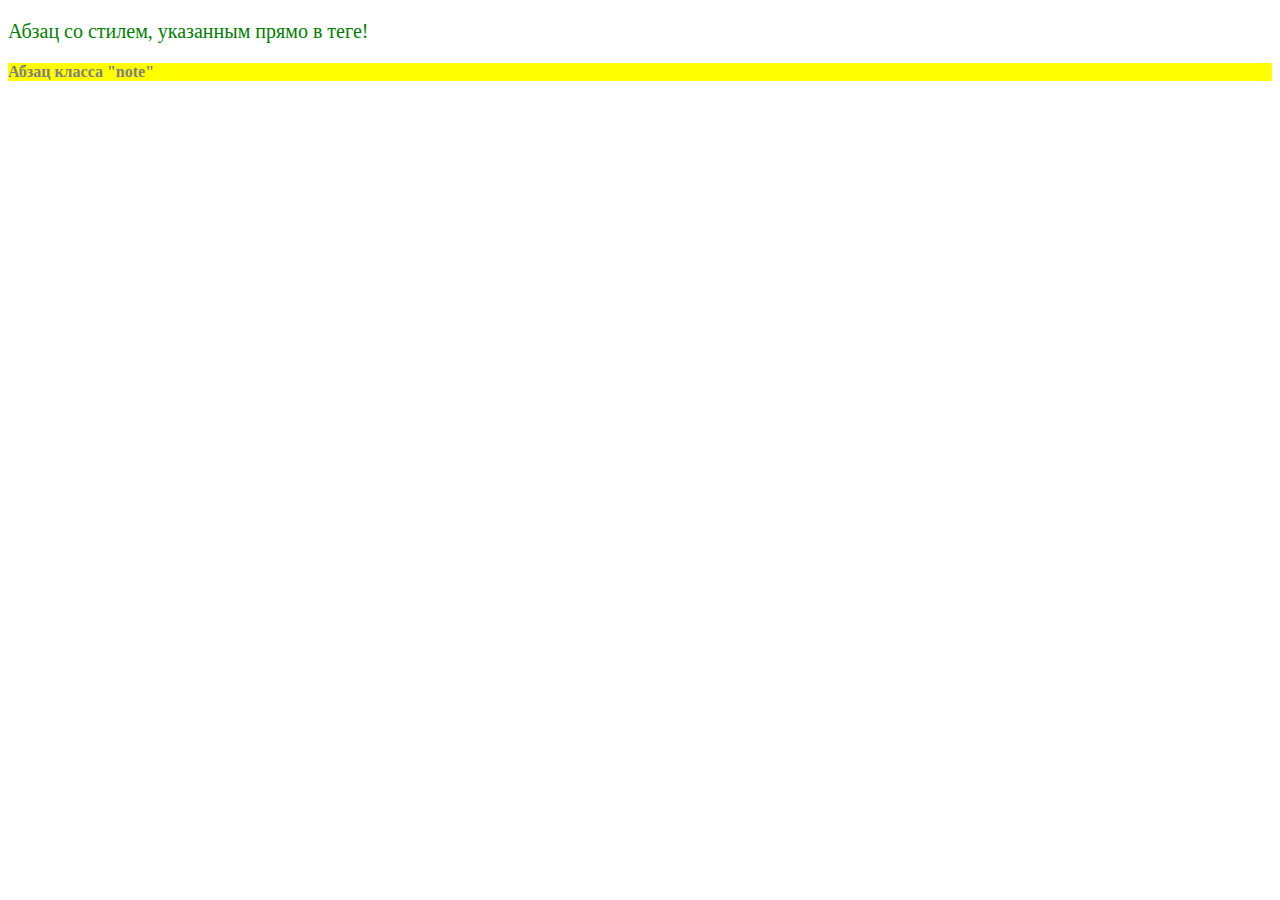
==== index.html @ 92891f83 "first commit" ====
<!DOCTYPE html>
<html>
   <head>
      <style>
         body {
           color: red;
         }
         .note {
           color: grey;
           background-color: yellow;
           font-weight: bold;
         }
      </style>
   </head>
   <body>
     <p style="font-size: 20px; color: green;">Абзац со стилем, указанным прямо в теге!</p>
     <div class="note">Абзац класса "note"</div>
   </body>
</html>
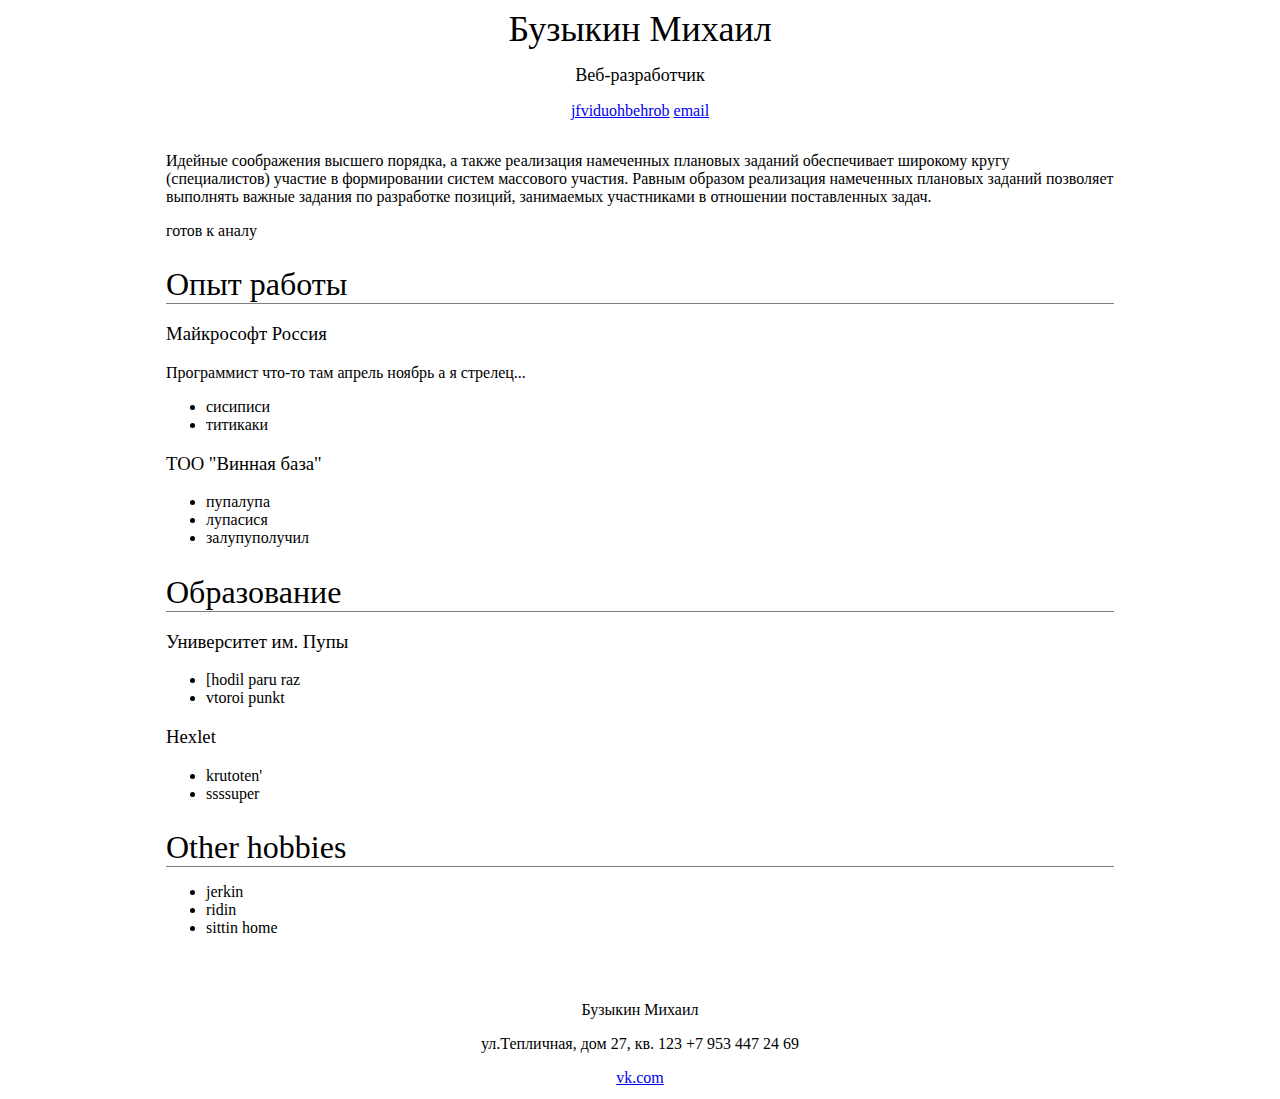
==== commit fbce30ba: "sisi.html" ====
--- a/index.html
+++ b/index.html
@@ -1,19 +1,70 @@
-<!DOCTYPE html>
 <html>
-   <head>
-      <style>
-         body {
-           color: red;
-         }
-         .note {
-           color: grey;
-           background-color: yellow;
-           font-weight: bold;
-         }
-      </style>
-   </head>
-   <body>
-     <p style="font-size: 20px; color: green;">Абзац со стилем, указанным прямо в теге!</p>
-     <div class="note">Абзац класса "note"</div>
-   </body>
+	<head>
+		<link rel="stylesheet" type="text/css" href="style.css">
+		 <meta http-equiv="Content-Type" content="text/html; charset=utf-8">
+		 <title>
+			резюме
+		</title>
+	</head>
+	<body>
+		<div id="header">
+			<h1 class="header-title">Бузыкин Михаил</h1>
+			<h2 class="header-title">Веб-разработчик</h2>
+			<p>	
+				<a href="https://vk.com/feed">jfviduohbehrob</a>
+				<a href="mailto:keeeeeklol@gami.com">email</a>
+			</p>
+		</div>
+		<div id="main">
+			<p>
+				Идейные соображения высшего порядка, а также реализация намеченных плановых
+				заданий обеспечивает широкому кругу (специалистов) участие в формировании систем
+				массового участия. Равным образом реализация намеченных плановых заданий позволяет
+				выполнять важные задания по разработке позиций, занимаемых участниками в отношении поставленных задач.
+			</p>
+			<p></p>
+			<p>готов к аналу</p>
+			<p></p>
+			<h2>Опыт работы</h2>
+			<h3>Майкрософт Россия</h3>
+			<p>Программист что-то там апрель ноябрь а я стрелец...</p>
+			<ul>
+				<li>сисиписи</li>
+				<li>титикаки</li>
+			</ul>
+			<p></p>
+			<h3>ТОО "Винная база"</h3>
+			<p></p>
+			<ul>
+				<li>пупалупа</li>
+				<li>лупасися</li>
+				<li>залупуполучил</li>
+			</ul>
+			<p></p>
+			<h2>Образование</h2>
+			<p></p>
+			<h3>Университет им. Пупы</h3>
+			<ul>
+				<li>[hodil paru raz</li>
+				<li>vtoroi punkt</li>
+			</ul>
+			<h3>Hexlet</h3>
+			<ul>
+				<li>krutoten'</li>
+				<li>ssssuper</li>
+			</ul>
+			<p></p>
+			<h2>Other hobbies</h2>
+			<ul>
+				<li>jerkin</li>
+				<li>ridin</li>
+				<li>sittin home</li>
+			</ul>
+		</div>
+		<div id="footer">
+			<p>Бузыкин Михаил</p>
+			<p>ул.Тепличная, дом 27, кв. 123 +7 953 447 24 69</p> 
+			<p><a href="https://vk.com/velzevulasmodeevich">vk.com</a></p>
+		</div>
+	</body>
 </html>--- a/style.css
+++ b/style.css
@@ -0,0 +1,43 @@
+p {
+	margin-bottom: 12px;
+}
+
+h1,h2,h3 {
+	font-weight: 400;
+}
+
+h1 {
+	font-size: 36;
+	margin-bottom: 0;
+}
+
+h2 {
+	font-size: 32px;
+	border-bottom: 1px solid grey;
+	margin-bottom: 8;
+}
+
+#header h2.header-title {
+	font-size: 18px;
+	border-bottom: none;
+	margin-bottom: 10px;
+
+}
+
+#header {
+	margin-bottom: 32px;
+	text-align: center;
+}
+
+
+#footer {
+	margin-top: 64px;
+	text-align: center;
+}
+
+#main {
+	width: 75%;
+	margin-left: auto;
+	margin-right: auto; 
+}
+
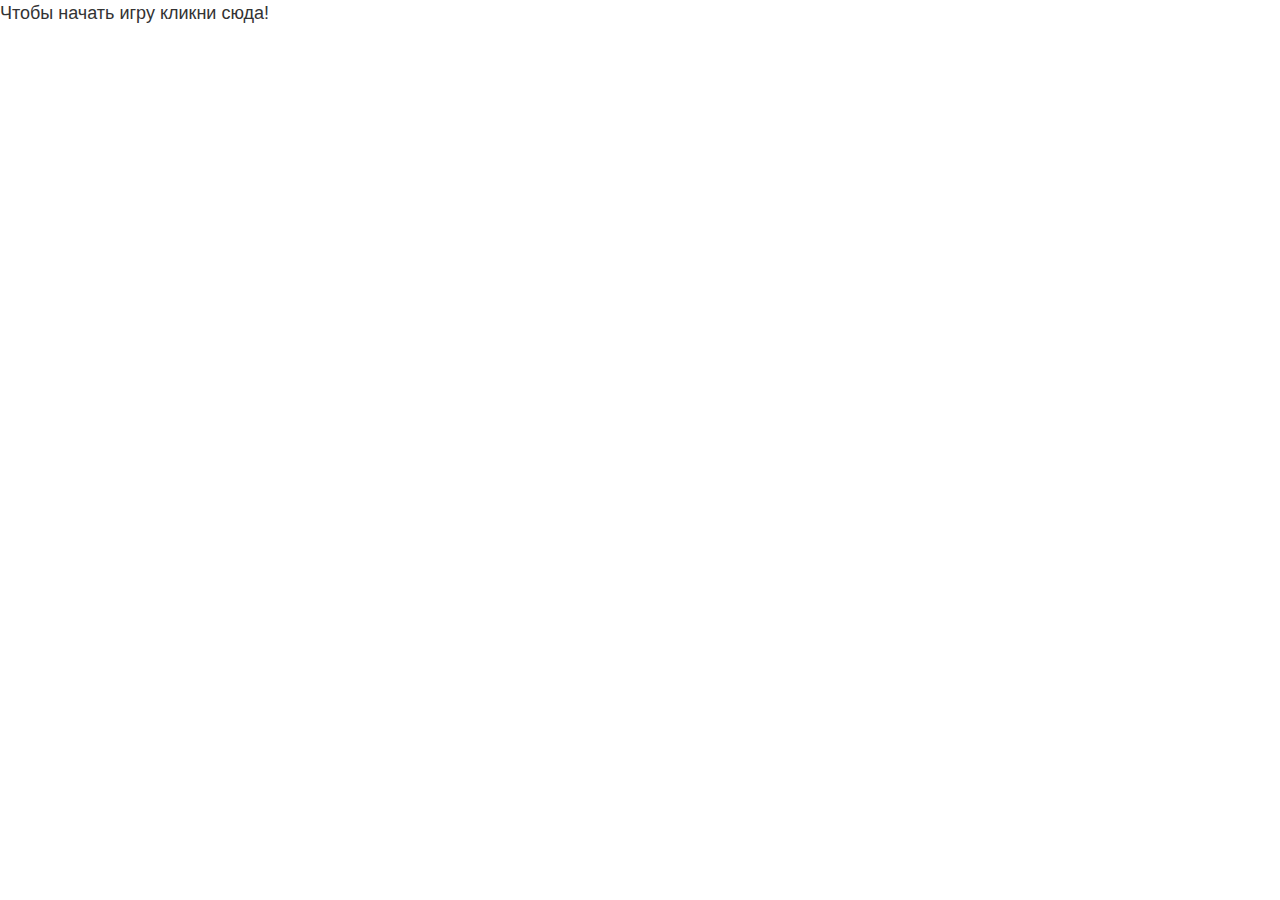
==== commit be6a6660: "index.html" ====
--- a/index.html
+++ b/index.html
@@ -1,70 +1,24 @@
 <html>
-	<head>
-		<link rel="stylesheet" type="text/css" href="style.css">
-		 <meta http-equiv="Content-Type" content="text/html; charset=utf-8">
-		 <title>
-			резюме
-		</title>
-	</head>
-	<body>
-		<div id="header">
-			<h1 class="header-title">Бузыкин Михаил</h1>
-			<h2 class="header-title">Веб-разработчик</h2>
-			<p>	
-				<a href="https://vk.com/feed">jfviduohbehrob</a>
-				<a href="mailto:keeeeeklol@gami.com">email</a>
-			</p>
-		</div>
-		<div id="main">
-			<p>
-				Идейные соображения высшего порядка, а также реализация намеченных плановых
-				заданий обеспечивает широкому кругу (специалистов) участие в формировании систем
-				массового участия. Равным образом реализация намеченных плановых заданий позволяет
-				выполнять важные задания по разработке позиций, занимаемых участниками в отношении поставленных задач.
-			</p>
-			<p></p>
-			<p>готов к аналу</p>
-			<p></p>
-			<h2>Опыт работы</h2>
-			<h3>Майкрософт Россия</h3>
-			<p>Программист что-то там апрель ноябрь а я стрелец...</p>
-			<ul>
-				<li>сисиписи</li>
-				<li>титикаки</li>
-			</ul>
-			<p></p>
-			<h3>ТОО "Винная база"</h3>
-			<p></p>
-			<ul>
-				<li>пупалупа</li>
-				<li>лупасися</li>
-				<li>залупуполучил</li>
-			</ul>
-			<p></p>
-			<h2>Образование</h2>
-			<p></p>
-			<h3>Университет им. Пупы</h3>
-			<ul>
-				<li>[hodil paru raz</li>
-				<li>vtoroi punkt</li>
-			</ul>
-			<h3>Hexlet</h3>
-			<ul>
-				<li>krutoten'</li>
-				<li>ssssuper</li>
-			</ul>
-			<p></p>
-			<h2>Other hobbies</h2>
-			<ul>
-				<li>jerkin</li>
-				<li>ridin</li>
-				<li>sittin home</li>
-			</ul>
-		</div>
-		<div id="footer">
-			<p>Бузыкин Михаил</p>
-			<p>ул.Тепличная, дом 27, кв. 123 +7 953 447 24 69</p> 
-			<p><a href="https://vk.com/velzevulasmodeevich">vk.com</a></p>
-		</div>
-	</body>
+
+
+
+<head>
+
+<title>NeedforJs</title>
+<link rel="stylesheet" href="/style.css">
+
+</head>
+
+<body>
+    <div class="score"></div>
+    <div class="game">
+     <div class="start">Чтобы начать игру кликни сюда!</div>   
+       <div class="gamearea"></div>
+    </div>
+
+    <script src="/script.js"></script>
+</body>
+
+
+
 </html>--- a/style.css
+++ b/style.css
@@ -1,43 +1,59 @@
-p {
-	margin-bottom: 12px;
+body {
+  margin: 0;
+
+  /* BEGIN (write your solution here) */
+  font-size: 18px;
+  line-height: 1.5;
+  color: #333;
+
+  
+  /* END */
+
+  font-family: sans-serif;
 }
 
-h1,h2,h3 {
-	font-weight: 400;
+/* BEGIN (write your solution here) */
+h1 {
+    margin-top: 50px;
+	margin-bottom: 10px;
+	font-size: 60px;
+	text-align: center;
 }
 
-h1 {
-	font-size: 36;
-	margin-bottom: 0;
+/* END */
+
+h2 {
+  /* BEGIN (write your solution here) */
+  	margin-top: 0;
+	padding-bottom: 30px;
+	font-size: 25px;
+	text-align: center;  
+  /* END */
+   border-bottom: 2px solid #e3e3e3;
 }
 
-h2 {
-	font-size: 32px;
-	border-bottom: 1px solid grey;
-	margin-bottom: 8;
+main {
+  width: 900px;
+  margin: auto;
 }
 
-#header h2.header-title {
-	font-size: 18px;
-	border-bottom: none;
-	margin-bottom: 10px;
+/* BEGIN (write your solution here) */
+section {
+margin-top: 50px;
+margin-bottom: 50px;
+margin-right: 0;
+margin-left: 0;
+padding-left: 50px;
+padding-right: 50px;
+padding-bottom: 0;
+padding-top: 0;
 
 }
 
-#header {
-	margin-bottom: 32px;
-	text-align: center;
+section h2 {
+	padding: 0;
+	text-align: left;
+	border: none;
+
 }
-
-
-#footer {
-	margin-top: 64px;
-	text-align: center;
-}
-
-#main {
-	width: 75%;
-	margin-left: auto;
-	margin-right: auto; 
-}
-
+/* END */
